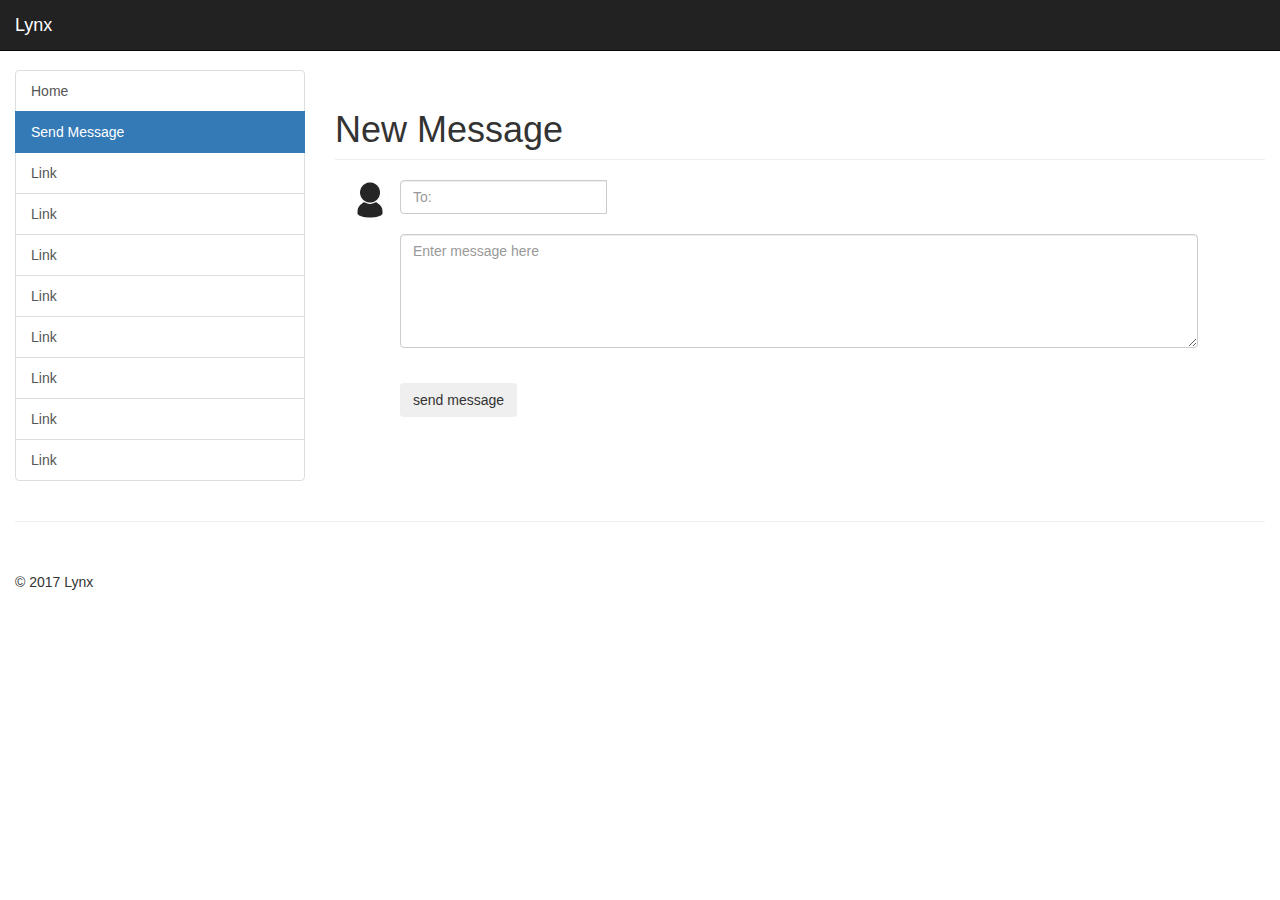
==== index-send-message.html @ 7a9beffd "added the link detecting code, only shows for google.com" ====
<html>
  <head>
    <title>Lynx</title>
    <link rel="stylesheet" href="https://maxcdn.bootstrapcdn.com/bootstrap/3.3.7/css/bootstrap.min.css" integrity="sha384-BVYiiSIFeK1dGmJRAkycuHAHRg32OmUcww7on3RYdg4Va+PmSTsz/K68vbdEjh4u" crossorigin="anonymous">

    <link rel="stylesheet" href="main.css">
    <link rel="stylesheet" href="send.css">
    <script src="main.js" type="text/javascript" > </script>
    <script src="send.js" type="text/javascript" > </script>
  </head>
  <body>
    <nav class="navbar navbar-fixed-top navbar-inverse">
      <div class="container-fluid">
        <div class="navbar-header">
          <button type="button" class="navbar-toggle collapsed" data-toggle="collapse" data-target="#navbar" aria-expanded="false" aria-controls="navbar">
            <span class="sr-only">Toggle navigation</span>
            <span class="icon-bar"></span>
            <span class="icon-bar"></span>
            <span class="icon-bar"></span>
          </button>
          <a class="navbar-brand" href="#">Lynx</a>
        </div>
        <div id="navbar" class="collapse navbar-collapse">
          <!--<ul class="nav navbar-nav">
            <li class="active"><a href="#">Home</a></li>
            <li><a href="#about">About</a></li>
            <li><a href="#contact">Contact</a></li>
          </ul>
        </div>/.nav-collapse -->
      </div><!-- /.container -->
    </nav><!-- /.navbar -->

    <div class="container-fluid">
      <div class="row row-offcanvas row-offcanvas-right">
        <div class="right-column col-xs-12 col-sm-9 col-sm-push-3">
          <button type="button" class="pull-left btn btn-default visible-xs" data-toggle="offcanvas" aria-expanded="false" aria-controls="navbar">
            <i class="fa fa-navicon"></i>
          </button>
          <h1 class="page-header">New Message</h1>
          <div class ="container">
            <img id="user-image" class="user-image" src="images/friends/user.png" />
            <div class="input-group">

              <input id="friend-name" list="friends" class="form-control" name="email" type="text" placeholder="To:">
              <datalist id="friends">
                <option value="Austin Weale">
                <option value="Ena Markovic">
                <option value="Kimiko Farmer">
                <option value="Wei-jen Chiang">
                <option value="Safari">
              </datalist>


            </div>
            <br>
            <div class="form-group">
                <textarea placeholder="Enter message here" class="form-control" rows="5" id="message"></textarea>
                <br>
            </div>
            <div id="tag-area" class="input-group">
              <label for="tag-name">saving link: www.google.com</label>
              <input id="tag-name" list="tags" class="form-control" name="email" type="text" placeholder="add tags for future reference">
              <br>
              <datalist id="tags">
                <option value="work">
                <option value="class">
                <option value="tutorials">
                <option value="funny">
                <option value="news">
              </datalist>
              


            </div>
            <button id="send" class="btn">send message</button>

          </div>

          
        </div><!--/.col-xs-12.col-sm-9-->

        <div class="col-xs-6 col-sm-3 col-sm-pull-9 sidebar-offcanvas" id="sidebar">
          <div class="list-group">
            <a href="#" class="list-group-item">Home</a>
            <a href="index-send-message.html" class="list-group-item active">Send Message</a>
            <a href="#" class="list-group-item">Link</a>
            <a href="#" class="list-group-item">Link</a>
            <a href="#" class="list-group-item">Link</a>
            <a href="#" class="list-group-item">Link</a>
            <a href="#" class="list-group-item">Link</a>
            <a href="#" class="list-group-item">Link</a>
            <a href="#" class="list-group-item">Link</a>
            <a href="#" class="list-group-item">Link</a>
          </div>
        </div><!--/.sidebar-offcanvas-->
      </div><!--/row-->

      <hr>

      <footer>
        <p>&copy; 2017 Lynx</p>
      </footer>

    </div><!--/.container-->

  </body>
</html>
---- main.css ----
html,
body {
  overflow-x: hidden; /* Prevent scroll on narrow devices */
}
body {
  padding-top: 70px;
}
footer {
  padding: 30px 0;
}

/*
 * Off Canvas
 * --------------------------------------------------
 */
@media screen and (max-width: 767px) {
  .row-offcanvas {
    position: relative;
    -webkit-transition: all .25s ease-out;
         -o-transition: all .25s ease-out;
            transition: all .25s ease-out;
  }
  
  .sidebar-offcanvas {
    position: absolute;
    width: 60%; /* 6 columns */
    display: none;
  }

  .row-offcanvas-right {
    right: 0;
  }

  .row-offcanvas-right.active
  .sidebar-offcanvas {
    display: block;  
    right: 0;
    top: 0;
    z-index: 1;
  }

  .row-offcanvas-right.active {
    
  }

}
---- send.css ----
.right-column {
	overflow: hidden;
}

.form-group {
	width: 70%;
}

.user-image {
	width: 40px;
	height: 40px;
	float: left;
	margin-right: 10px;
}

datalist { 
    display: none;
}

textarea, #send, #tag-name, label {
	margin-left: 50px;
}

#tag-area {
	display: none;
}
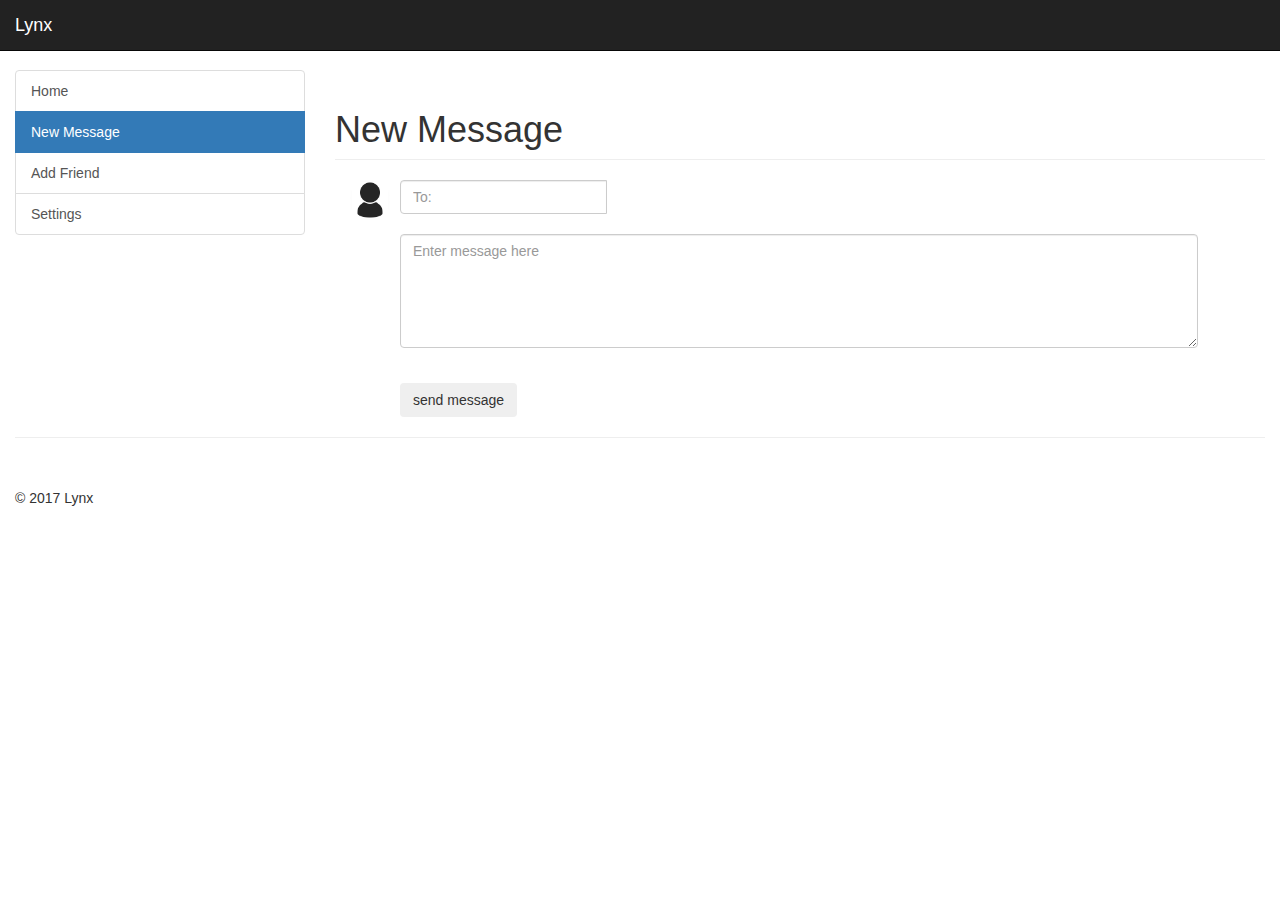
==== commit 6378b13a: "updating" ====
--- a/index-send-message.html
+++ b/index-send-message.html
@@ -36,61 +36,60 @@
           <button type="button" class="pull-left btn btn-default visible-xs" data-toggle="offcanvas" aria-expanded="false" aria-controls="navbar">
             <i class="fa fa-navicon"></i>
           </button>
-          <h1 class="page-header">New Message</h1>
-          <div class ="container">
-            <img id="user-image" class="user-image" src="images/friends/user.png" />
-            <div class="input-group">
+          <div>
+            <div id="sent-message">
+              <h1 class="page-header">Message Sent!</h1>
+            </div>
+            <div id="message-area">
+              <h1 class="page-header">New Message</h1>
+              <div class ="container">
+                <img id="user-image" class="user-image" src="images/friends/user.png" />
+                <div class="input-group">
 
-              <input id="friend-name" list="friends" class="form-control" name="email" type="text" placeholder="To:">
-              <datalist id="friends">
-                <option value="Austin Weale">
-                <option value="Ena Markovic">
-                <option value="Kimiko Farmer">
-                <option value="Wei-jen Chiang">
-                <option value="Safari">
-              </datalist>
+                  <input id="friend-name" list="friends" class="form-control" name="email" type="text" placeholder="To:">
+                  <datalist id="friends">
+                    <option value="Austin Weale">
+                    <option value="Ena Markovic">
+                    <option value="Kimiko Farmer">
+                    <option value="Wei-jen Chiang">
+                    <option value="Safari">
+                  </datalist>
 
 
-            </div>
-            <br>
-            <div class="form-group">
-                <textarea placeholder="Enter message here" class="form-control" rows="5" id="message"></textarea>
+                </div>
                 <br>
-            </div>
-            <div id="tag-area" class="input-group">
-              <label for="tag-name">saving link: www.google.com</label>
-              <input id="tag-name" list="tags" class="form-control" name="email" type="text" placeholder="add tags for future reference">
-              <br>
-              <datalist id="tags">
-                <option value="work">
-                <option value="class">
-                <option value="tutorials">
-                <option value="funny">
-                <option value="news">
-              </datalist>
-              
+                <div class="form-group">
+                    <textarea placeholder="Enter message here" class="form-control" rows="5" id="message"></textarea>
+                    <br>
+                </div>
+                <div id="tag-area" class="input-group">
+                  <label for="tag-name">saving link: www.google.com</label>
+                  <input id="tag-name" list="tags" class="form-control" name="email" type="text" placeholder="add tags for future reference">
+                  <br>
+                  <datalist id="tags">
+                    <option value="work">
+                    <option value="class">
+                    <option value="tutorials">
+                    <option value="funny">
+                    <option value="news">
+                  </datalist>
+                  
 
 
+                </div>
+                <button id="send" class="btn">send message</button>
+
+              </div>
             </div>
-            <button id="send" class="btn">send message</button>
-
           </div>
-
-          
         </div><!--/.col-xs-12.col-sm-9-->
 
         <div class="col-xs-6 col-sm-3 col-sm-pull-9 sidebar-offcanvas" id="sidebar">
           <div class="list-group">
             <a href="#" class="list-group-item">Home</a>
-            <a href="index-send-message.html" class="list-group-item active">Send Message</a>
-            <a href="#" class="list-group-item">Link</a>
-            <a href="#" class="list-group-item">Link</a>
-            <a href="#" class="list-group-item">Link</a>
-            <a href="#" class="list-group-item">Link</a>
-            <a href="#" class="list-group-item">Link</a>
-            <a href="#" class="list-group-item">Link</a>
-            <a href="#" class="list-group-item">Link</a>
-            <a href="#" class="list-group-item">Link</a>
+            <a href="index-send-message.html" class="list-group-item active">New Message</a>
+            <a href="#" class="list-group-item">Add Friend</a>
+            <a href="#" class="list-group-item">Settings</a>
           </div>
         </div><!--/.sidebar-offcanvas-->
       </div><!--/row-->
--- a/main.css
+++ b/main.css
@@ -7,6 +7,30 @@
 }
 footer {
   padding: 30px 0;
+}
+
+#createlink {
+  color: #9d9d9d;
+  height: 50px;
+  padding: 15px 15px;
+  font-size: 16px;
+  line-height: 20px;
+  position: absolute;
+  display: inline-block;
+  right: 5px;
+}
+
+#createlink:hover {
+  text-decoration: none;
+  color: #FFF;
+}
+
+#accountpic {
+  width: 40px;
+  margin-top: 5px;
+  position: absolute;
+  display: inline-block;
+  right: 8px;
 }
 
 /*
--- a/send.css
+++ b/send.css
@@ -25,3 +25,7 @@
 	display: none;
 }
 
+#sent-message {
+	display: none;
+}
+
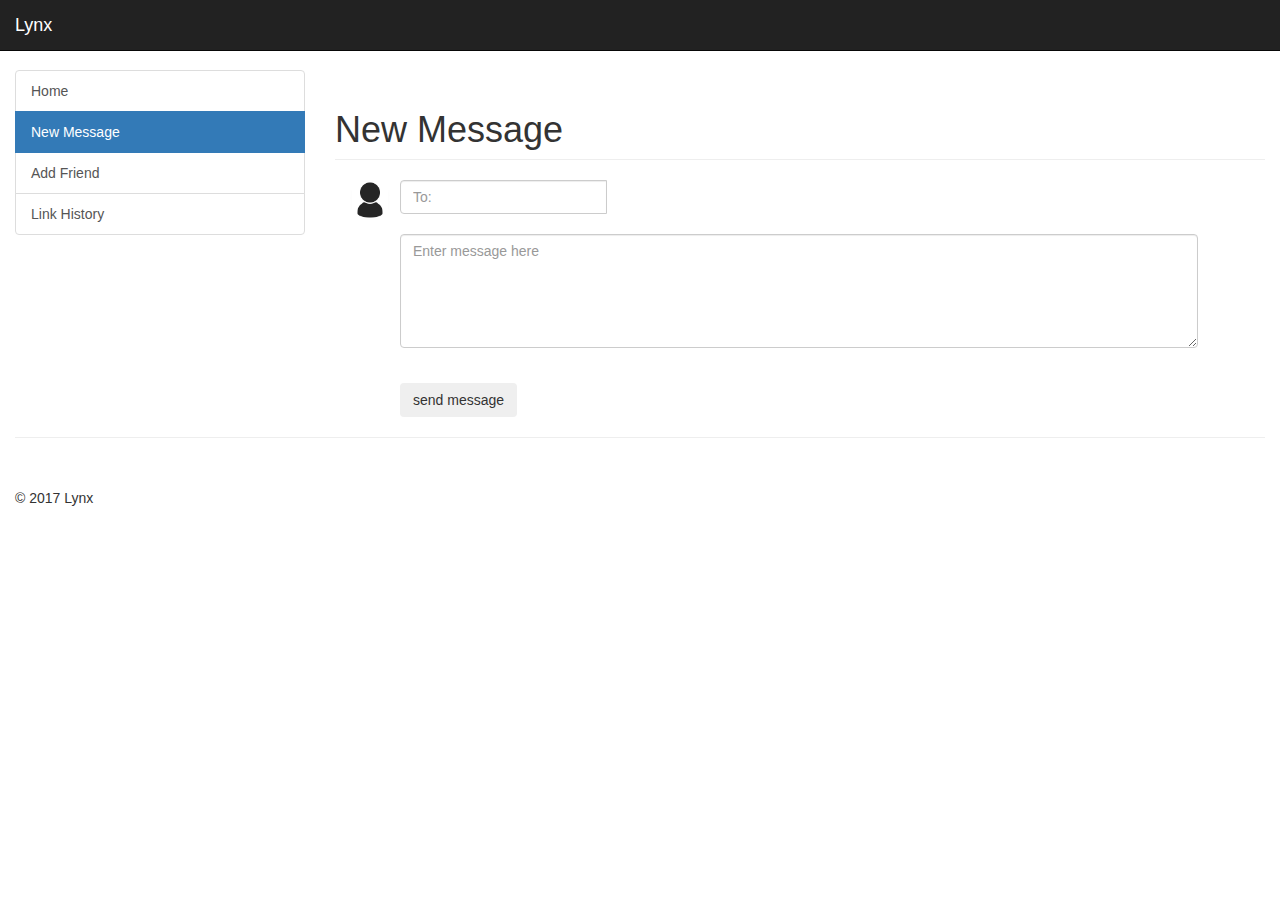
==== commit 61fe6347: "changed links" ====
--- a/index-send-message.html
+++ b/index-send-message.html
@@ -86,10 +86,10 @@
 
         <div class="col-xs-6 col-sm-3 col-sm-pull-9 sidebar-offcanvas" id="sidebar">
           <div class="list-group">
-            <a href="#" class="list-group-item">Home</a>
+            <a href="index.html" class="list-group-item">Home</a>
             <a href="index-send-message.html" class="list-group-item active">New Message</a>
             <a href="#" class="list-group-item">Add Friend</a>
-            <a href="#" class="list-group-item">Settings</a>
+            <a href="search-links.html" class="list-group-item">Link History</a>
           </div>
         </div><!--/.sidebar-offcanvas-->
       </div><!--/row-->
--- a/main.css
+++ b/main.css
@@ -9,28 +9,9 @@
   padding: 30px 0;
 }
 
-#createlink {
-  color: #9d9d9d;
-  height: 50px;
-  padding: 15px 15px;
-  font-size: 16px;
-  line-height: 20px;
-  position: absolute;
-  display: inline-block;
-  right: 5px;
-}
-
-#createlink:hover {
+a, a:hover, a:focus{
   text-decoration: none;
-  color: #FFF;
-}
-
-#accountpic {
-  width: 40px;
-  margin-top: 5px;
-  position: absolute;
-  display: inline-block;
-  right: 8px;
+  color: #000;
 }
 
 /*
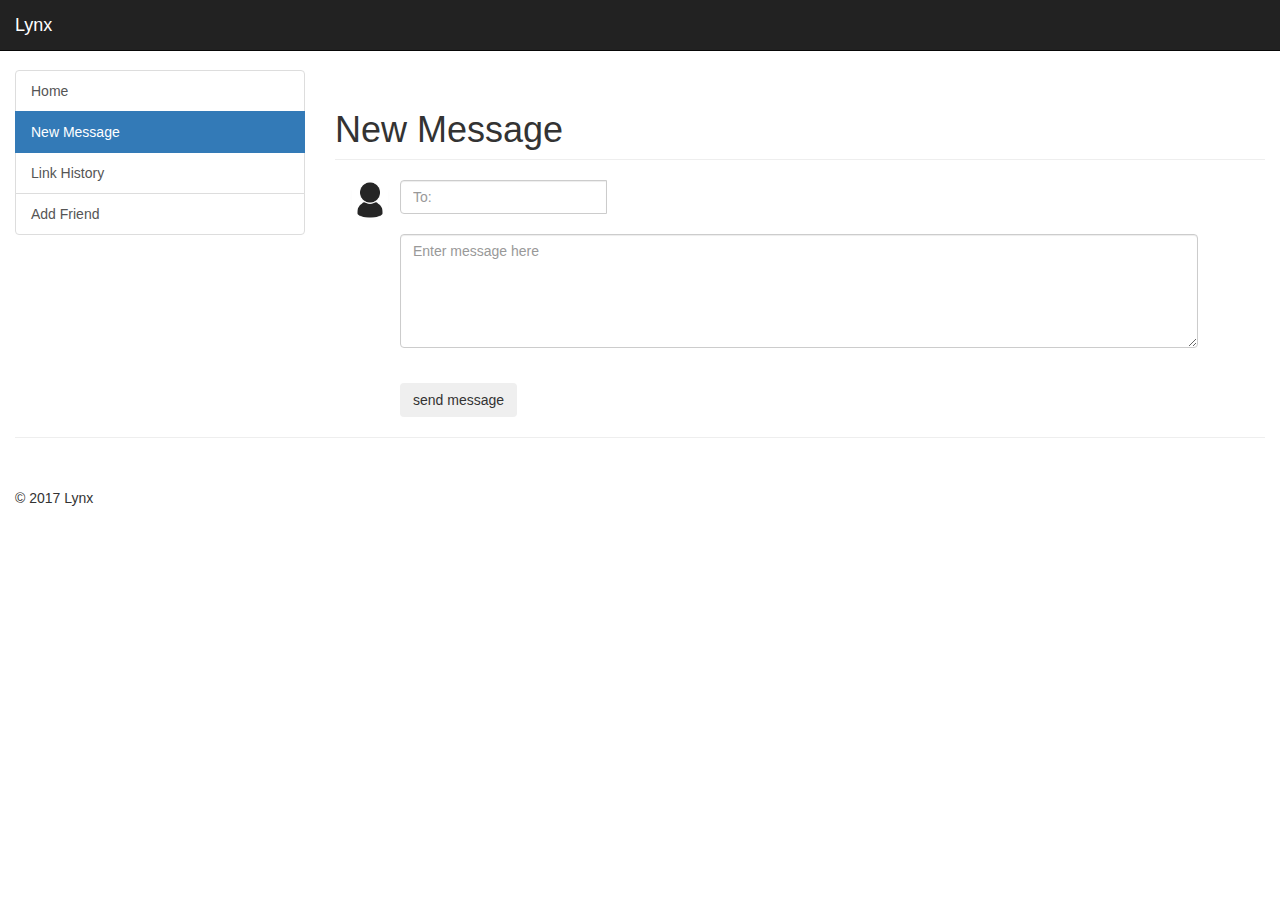
==== commit b9f5969f: "changed some organization" ====
--- a/index-send-message.html
+++ b/index-send-message.html
@@ -88,8 +88,9 @@
           <div class="list-group">
             <a href="index.html" class="list-group-item">Home</a>
             <a href="index-send-message.html" class="list-group-item active">New Message</a>
+            
+            <a href="search-links.html" class="list-group-item">Link History</a>
             <a href="#" class="list-group-item">Add Friend</a>
-            <a href="search-links.html" class="list-group-item">Link History</a>
           </div>
         </div><!--/.sidebar-offcanvas-->
       </div><!--/row-->
--- a/main.css
+++ b/main.css
@@ -9,10 +9,88 @@
   padding: 30px 0;
 }
 
+
+
+#createlink {
+  color: #9d9d9d;
+  height: 50px;
+  padding: 15px 15px;
+  font-size: 16px;
+  line-height: 20px;
+  position: absolute;
+  display: inline-block;
+  right: 5px;
+}
+
+#createlink:hover {
+  text-decoration: none;
+  color: #FFF;
+}
+
+#accountpic {
+  width: 40px;
+  margin-top: 5px;
+  position: absolute;
+  display: inline-block;
+  right: 8px;
+}
+
+=======
+.navbar-brand {
+  width: 125px;
+  text-align: center;
+}
+
+.hidden {
+  display: none;
+}
+
+#filters h2 {
+  font-weight: lighter;
+  font-size: 20px;
+}
+
+#filter-dates .col-sm-5 {
+  padding-right: 0px;
+}
+
+#filter-sr #sr-submit {
+  margin-left: 10px
+}
+
+.link {
+  border: 1px #ccc solid;
+  padding: 10px;
+  margin-bottom: 20px;
+}
+
+.link .link-tag {
+  margin-right: 7px;
+  padding: 5px;
+  background-color: #eee
+}
+
+.bold {
+  font-weight: bold;
+}
+
+.input-group-sm {
+  width: 50%
+}
+
+.btn-house {
+  margin-top: 10px;
+  font-size: 20px;
+}
+
+
+
+
 a, a:hover, a:focus{
   text-decoration: none;
   color: #000;
 }
+
 
 /*
  * Off Canvas
@@ -43,9 +121,5 @@
     top: 0;
     z-index: 1;
   }
+}
 
-  .row-offcanvas-right.active {
-    
-  }
-
-}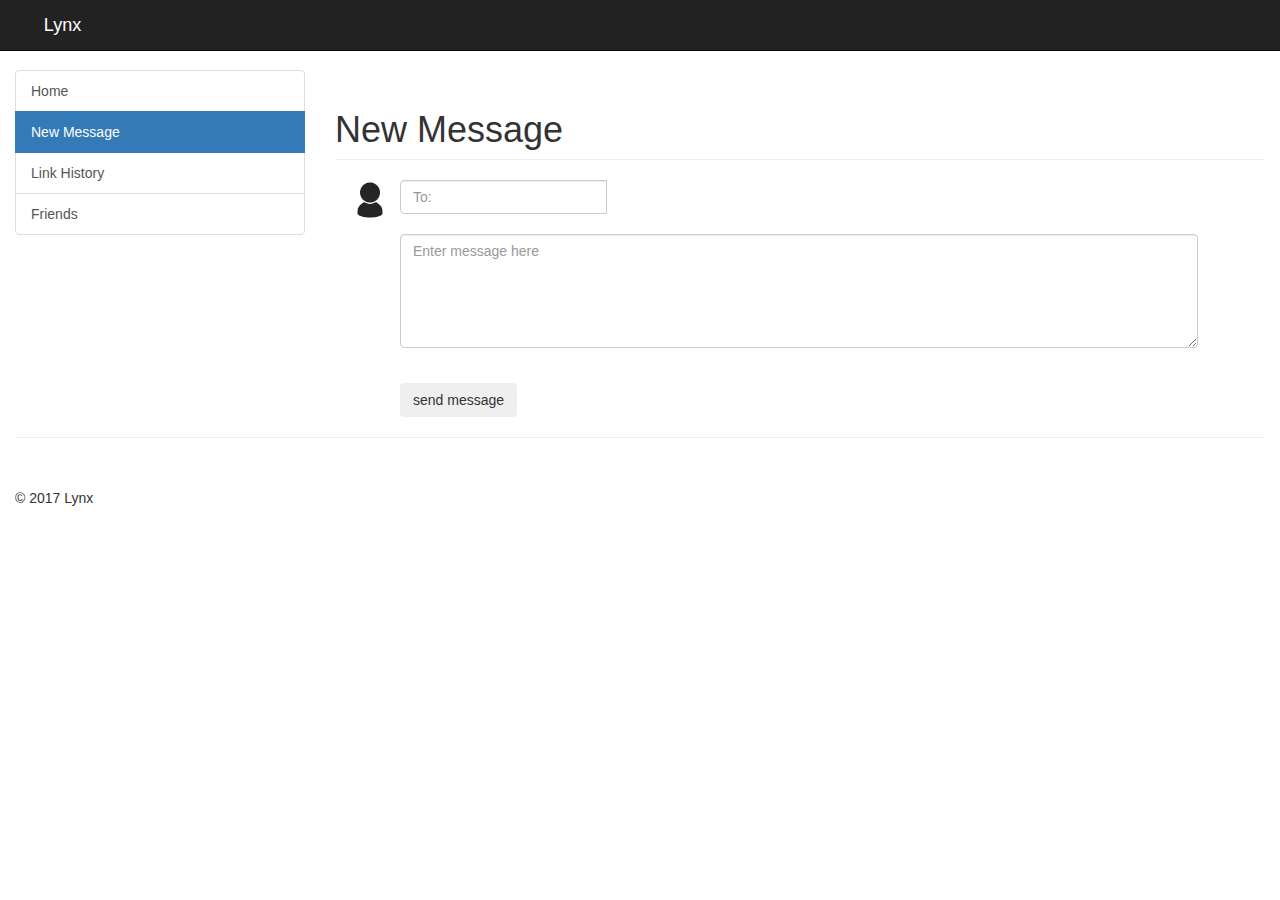
==== commit 6037acf0: "pretty much working" ====
--- a/index-send-message.html
+++ b/index-send-message.html
@@ -90,7 +90,7 @@
             <a href="index-send-message.html" class="list-group-item active">New Message</a>
             
             <a href="search-links.html" class="list-group-item">Link History</a>
-            <a href="#" class="list-group-item">Add Friend</a>
+            <a href="search-friend.html" class="list-group-item">Friends</a>
           </div>
         </div><!--/.sidebar-offcanvas-->
       </div><!--/row-->
--- a/main.css
+++ b/main.css
@@ -8,7 +8,6 @@
 footer {
   padding: 30px 0;
 }
-
 
 
 #createlink {
@@ -35,7 +34,7 @@
   right: 8px;
 }
 
-=======
+
 .navbar-brand {
   width: 125px;
   text-align: center;
